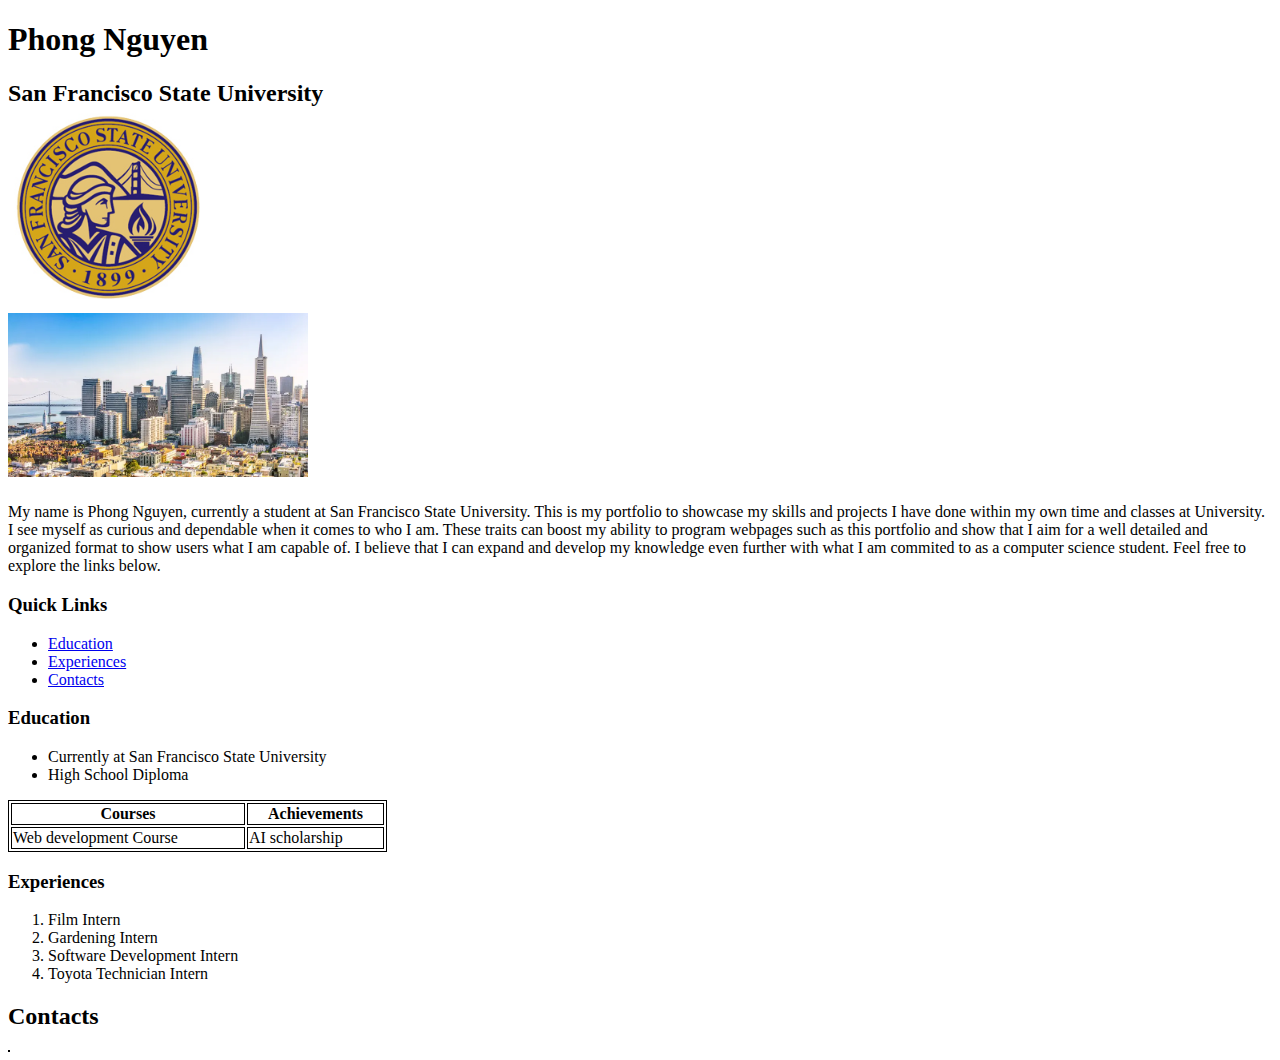
==== assignments/assignment-2/index.html @ 8cfd535d "Added meta viewport tag" ====
<!DOCTYPE html>
<html lang="en">
    <head>
        <meta charset = "UTF-8">
        <meta name = "viewport" content = "width=device-width, inital-scale="1>

        <title>
            Phong Nguyen - Portfolio
        </title>
        
    </head>
    <body>
        <header>
            <h1> Phong Nguyen </h1>
        </header>
        <h2> San Francisco State University <br>
            <img src="images/sfsu-logo.jpg" width= 200 alt="San Francisco State University Logo"> <br>
            <img src="images/SF-city.webp" width=300 alt="San Francisco city">
        </h2>
        <p>
            My name is Phong Nguyen, currently a student at San Francisco State University. This is my portfolio to showcase my skills and 
            projects I have done within my own time and classes at University. I see myself as curious and dependable when it comes to who I am. 
            These traits can boost my ability to program webpages such as this portfolio and show that I aim for a well detailed and 
            organized format to show users what I am capable of. I believe that I can expand and develop my knowledge even further with 
            what I am commited to as a computer science student. Feel free to explore the links below. 
        </p>
        <h3> Quick Links </h2>
        <nav>
            <ul>
                <li><a href="#Education" > Education </a></li>
                <li><a href="#Experiences"> Experiences </a></li>
                <li><a href="#Contacts"> Contacts </a></li>
            </ul>
        </nav>

        <main>
            <section id="Education"> </section>
            <section id="Experiences"> </section>
        </main>
        
        <h3> Education </h3>
        <section> 
            <ul>
                <li> Currently at San Francisco State University </li>
                <li> High School Diploma </li>
            </ul>
        </section>

            <!-- the style section of the code will make the border for the table -->
            <style>
                table, th, td {
                border: 1px solid black; 
            }
            </style>
            
            <table style="width:30%"> <!-- style:width will determine how big you want the width of the border to be -->
                <tr> 
                    <th> Courses </th>
                    <th> Achievements </th>
                </tr>
                <tr>
                    <td> Web development Course </td>
                    <td> AI scholarship </td>
                </tr>
                
            </table>

        <h3> Experiences </h3>
        <section>
            <ol>
                <li> Film Intern </li>
                <li> Gardening Intern </li>
                <li> Software Development Intern </li>
                <li> Toyota Technician Intern </li>
            </ol>
        </section>

        <footer>
            <section id="Contacts"> </section>
            <h2> Contacts </h2>
            <table>
                <tr>  </tr>
            </table>
        </footer>
    </body>
</html>
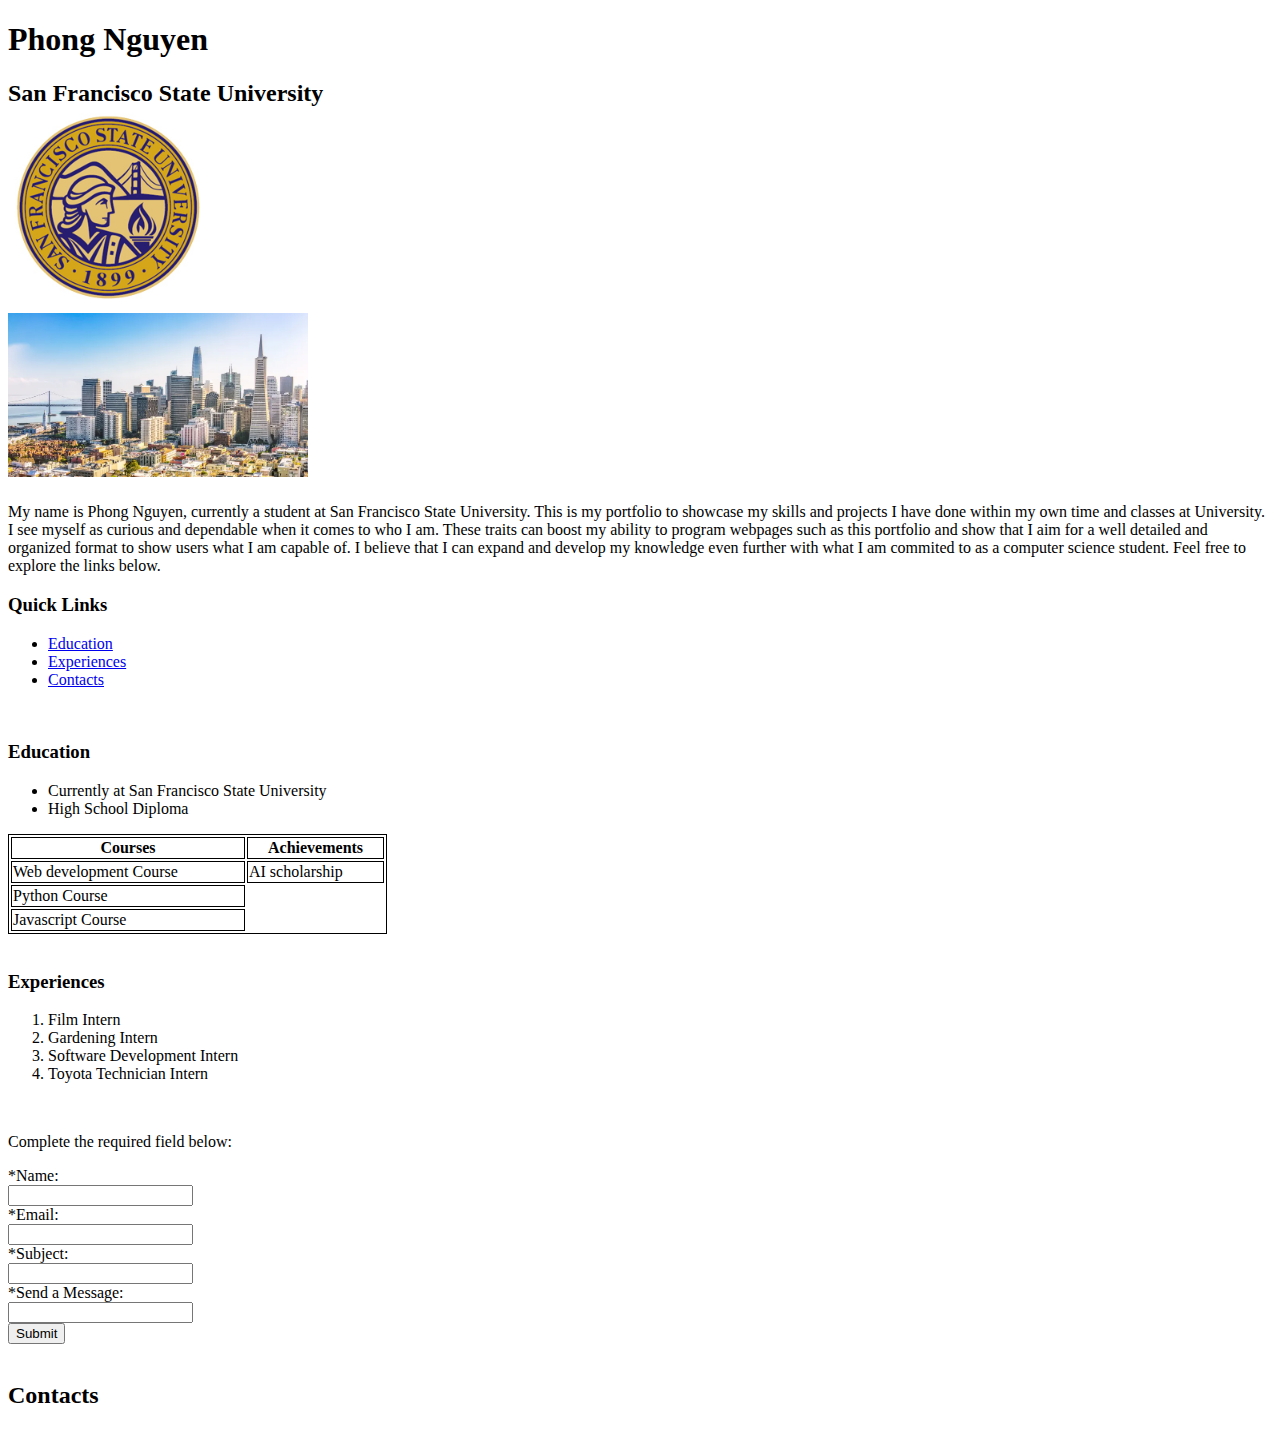
==== commit b8acab34: "Updating codes" ====
--- a/assignments/assignment-2/index.html
+++ b/assignments/assignment-2/index.html
@@ -24,7 +24,8 @@
             organized format to show users what I am capable of. I believe that I can expand and develop my knowledge even further with 
             what I am commited to as a computer science student. Feel free to explore the links below. 
         </p>
-        <h3> Quick Links </h2>
+
+        <h3> Quick Links </h3>
         <nav>
             <ul>
                 <li><a href="#Education" > Education </a></li>
@@ -38,6 +39,7 @@
             <section id="Experiences"> </section>
         </main>
         
+        <br>
         <h3> Education </h3>
         <section> 
             <ul>
@@ -46,25 +48,31 @@
             </ul>
         </section>
 
-            <!-- the style section of the code will make the border for the table -->
-            <style>
-                table, th, td {
-                border: 1px solid black; 
-            }
-            </style>
+        <!-- the style section of the code will make the border for the table -->
+        <style>
+            table, th, td {
+            border: 1px solid black; 
+        }
+        </style>
             
-            <table style="width:30%"> <!-- style:width will determine how big you want the width of the border to be -->
-                <tr> 
-                    <th> Courses </th>
+        <table style="width:30%"> <!-- style:width will determine how big you want the width of the border to be -->
+            <tr> 
+                <th> Courses </th>
                     <th> Achievements </th>
-                </tr>
-                <tr>
-                    <td> Web development Course </td>
-                    <td> AI scholarship </td>
-                </tr>
-                
-            </table>
+            </tr>
+            <tr>
+                <td> Web development Course </td>
+                <td> AI scholarship </td>
+            </tr>
+            <tr>
+                <td> Python Course </td>
+            </tr>
+            <tr>
+                <td> Javascript Course </td>
+            </tr>
+        </table>
 
+        <br>
         <h3> Experiences </h3>
         <section>
             <ol>
@@ -74,13 +82,29 @@
                 <li> Toyota Technician Intern </li>
             </ol>
         </section>
+        <br>
 
+        <form action=" /submit" method="post">
+            <p> Complete the required field below: </p>
+            <label for="name">*Name:</label> <br>
+            <input type="text" id="name" name="name" required> <br>  
+
+            <label for="email">*Email:</label> <br>
+            <input type="email" id="email" name="email" required> <br>  
+
+            <label for="subject">*Subject:</label> <br>
+            <input type="text" id="subject" name="subject" required> <br>
+
+            <label for="message">*Send a Message:</label> <br>
+            <input type="text" id="message" name="message" required> <br>
+
+            <button type="submit">Submit</button>
+        </form>
+
+        <br>
         <footer>
             <section id="Contacts"> </section>
             <h2> Contacts </h2>
-            <table>
-                <tr>  </tr>
-            </table>
         </footer>
     </body>
 </html>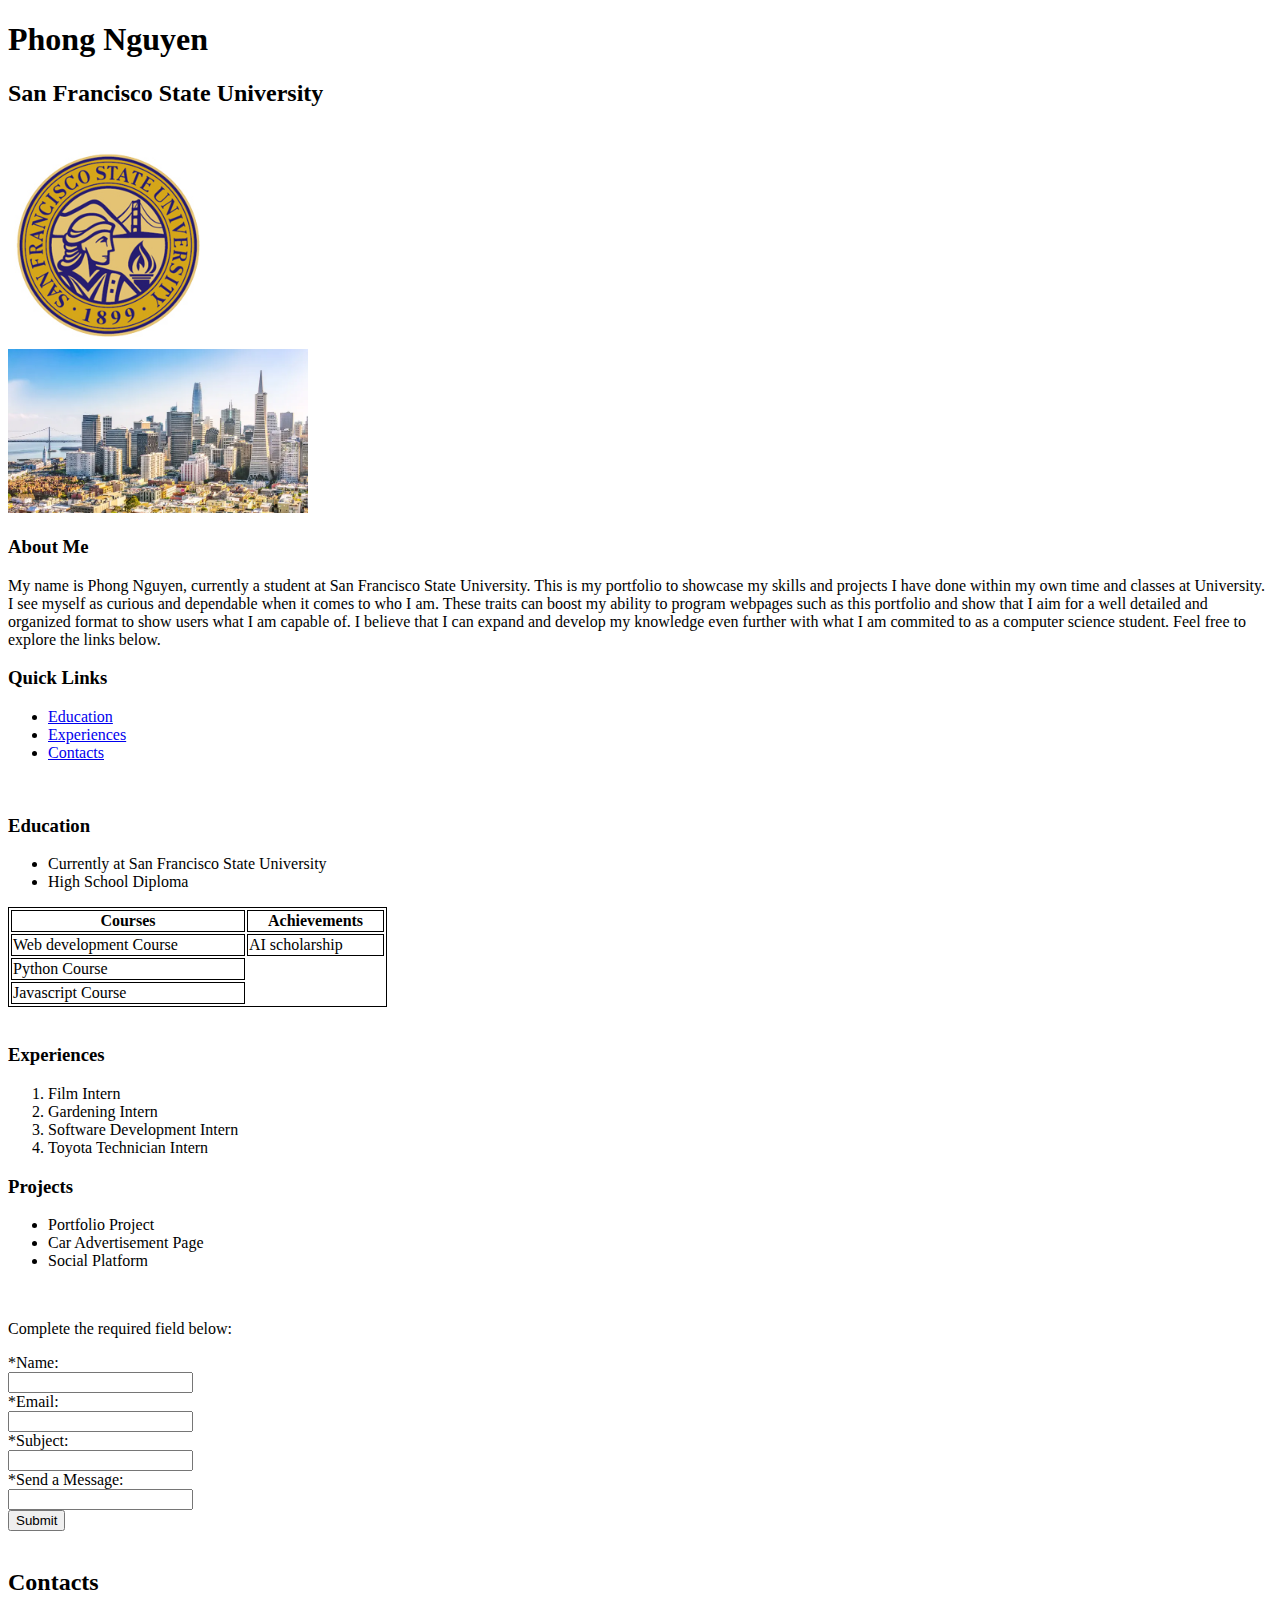
==== commit cdebc37b: "Organize section tags" ====
--- a/assignments/assignment-2/index.html
+++ b/assignments/assignment-2/index.html
@@ -9,79 +9,93 @@
         </title>
         
     </head>
+
     <body>
-        <header>
-            <h1> Phong Nguyen </h1>
-        </header>
-        <h2> San Francisco State University <br>
+        
+        <main> 
+            <header>
+                <h1> Phong Nguyen </h1>
+            </header>
+            <h2> San Francisco State University  </h2> <br>
             <img src="images/sfsu-logo.jpg" width= 200 alt="San Francisco State University Logo"> <br>
             <img src="images/SF-city.webp" width=300 alt="San Francisco city">
-        </h2>
-        <p>
-            My name is Phong Nguyen, currently a student at San Francisco State University. This is my portfolio to showcase my skills and 
-            projects I have done within my own time and classes at University. I see myself as curious and dependable when it comes to who I am. 
-            These traits can boost my ability to program webpages such as this portfolio and show that I aim for a well detailed and 
-            organized format to show users what I am capable of. I believe that I can expand and develop my knowledge even further with 
-            what I am commited to as a computer science student. Feel free to explore the links below. 
-        </p>
 
-        <h3> Quick Links </h3>
-        <nav>
-            <ul>
-                <li><a href="#Education" > Education </a></li>
-                <li><a href="#Experiences"> Experiences </a></li>
-                <li><a href="#Contacts"> Contacts </a></li>
-            </ul>
-        </nav>
+            <section id="About Me">
+                <h3> About Me </h3>
+                <p>
+                    My name is Phong Nguyen, currently a student at San Francisco State University. This is my portfolio to showcase my skills and 
+                    projects I have done within my own time and classes at University. I see myself as curious and dependable when it comes to who I am. 
+                    These traits can boost my ability to program webpages such as this portfolio and show that I aim for a well detailed and 
+                    organized format to show users what I am capable of. I believe that I can expand and develop my knowledge even further with 
+                    what I am commited to as a computer science student. Feel free to explore the links below. 
+                </p>
+            </section>
 
-        <main>
-            <section id="Education"> </section>
-            <section id="Experiences"> </section>
+            <h3> Quick Links </h3>
+            <nav>
+                <ul>
+                    <li><a href="#Education" > Education </a></li>
+                    <li><a href="#Experiences"> Experiences </a></li>
+                    <li><a href="#Contacts"> Contacts </a></li>
+                </ul>
+            </nav> 
+            <br>
+            
+            <section id="Education"> 
+                <h3> Education </h3>
+                <ul>
+                    <li> Currently at San Francisco State University </li>
+                    <li> High School Diploma </li>
+                </ul>
+            </section>
+
+            <!-- the style section of the code will make the border for the table -->
+            <style>
+                table, th, td {
+                border: 1px solid black; 
+            }
+            </style>
+            
+            <section>
+                <table style="width:30%"> <!-- style:width will determine how big you want the width of the border to be -->
+                    <tr> 
+                        <th> Courses </th>
+                        <th> Achievements </th>
+                    </tr>
+                    <tr>
+                        <td> Web development Course </td>
+                        <td> AI scholarship </td>
+                    </tr>
+                    <tr>
+                        <td> Python Course </td>
+                    </tr>
+                    <tr>
+                        <td> Javascript Course </td>
+                    </tr>
+                </table>
+            </section>
+
+            <br>
+            
+            <section id="Experiences">
+                <h3> Experiences </h3>
+                <ol>
+                    <li> Film Intern </li>
+                    <li> Gardening Intern </li>
+                    <li> Software Development Intern </li>
+                    <li> Toyota Technician Intern </li>
+                </ol>
+            </section>
+
+            <section id="Projects">
+                <h3> Projects </h3>
+                <ul>
+                    <li> Portfolio Project </li>
+                    <li> Car Advertisement Page </li>
+                    <li> Social Platform </li>
+                </ul>
+            </section>
         </main>
-        
-        <br>
-        <h3> Education </h3>
-        <section> 
-            <ul>
-                <li> Currently at San Francisco State University </li>
-                <li> High School Diploma </li>
-            </ul>
-        </section>
-
-        <!-- the style section of the code will make the border for the table -->
-        <style>
-            table, th, td {
-            border: 1px solid black; 
-        }
-        </style>
-            
-        <table style="width:30%"> <!-- style:width will determine how big you want the width of the border to be -->
-            <tr> 
-                <th> Courses </th>
-                    <th> Achievements </th>
-            </tr>
-            <tr>
-                <td> Web development Course </td>
-                <td> AI scholarship </td>
-            </tr>
-            <tr>
-                <td> Python Course </td>
-            </tr>
-            <tr>
-                <td> Javascript Course </td>
-            </tr>
-        </table>
-
-        <br>
-        <h3> Experiences </h3>
-        <section>
-            <ol>
-                <li> Film Intern </li>
-                <li> Gardening Intern </li>
-                <li> Software Development Intern </li>
-                <li> Toyota Technician Intern </li>
-            </ol>
-        </section>
         <br>
 
         <form action=" /submit" method="post">
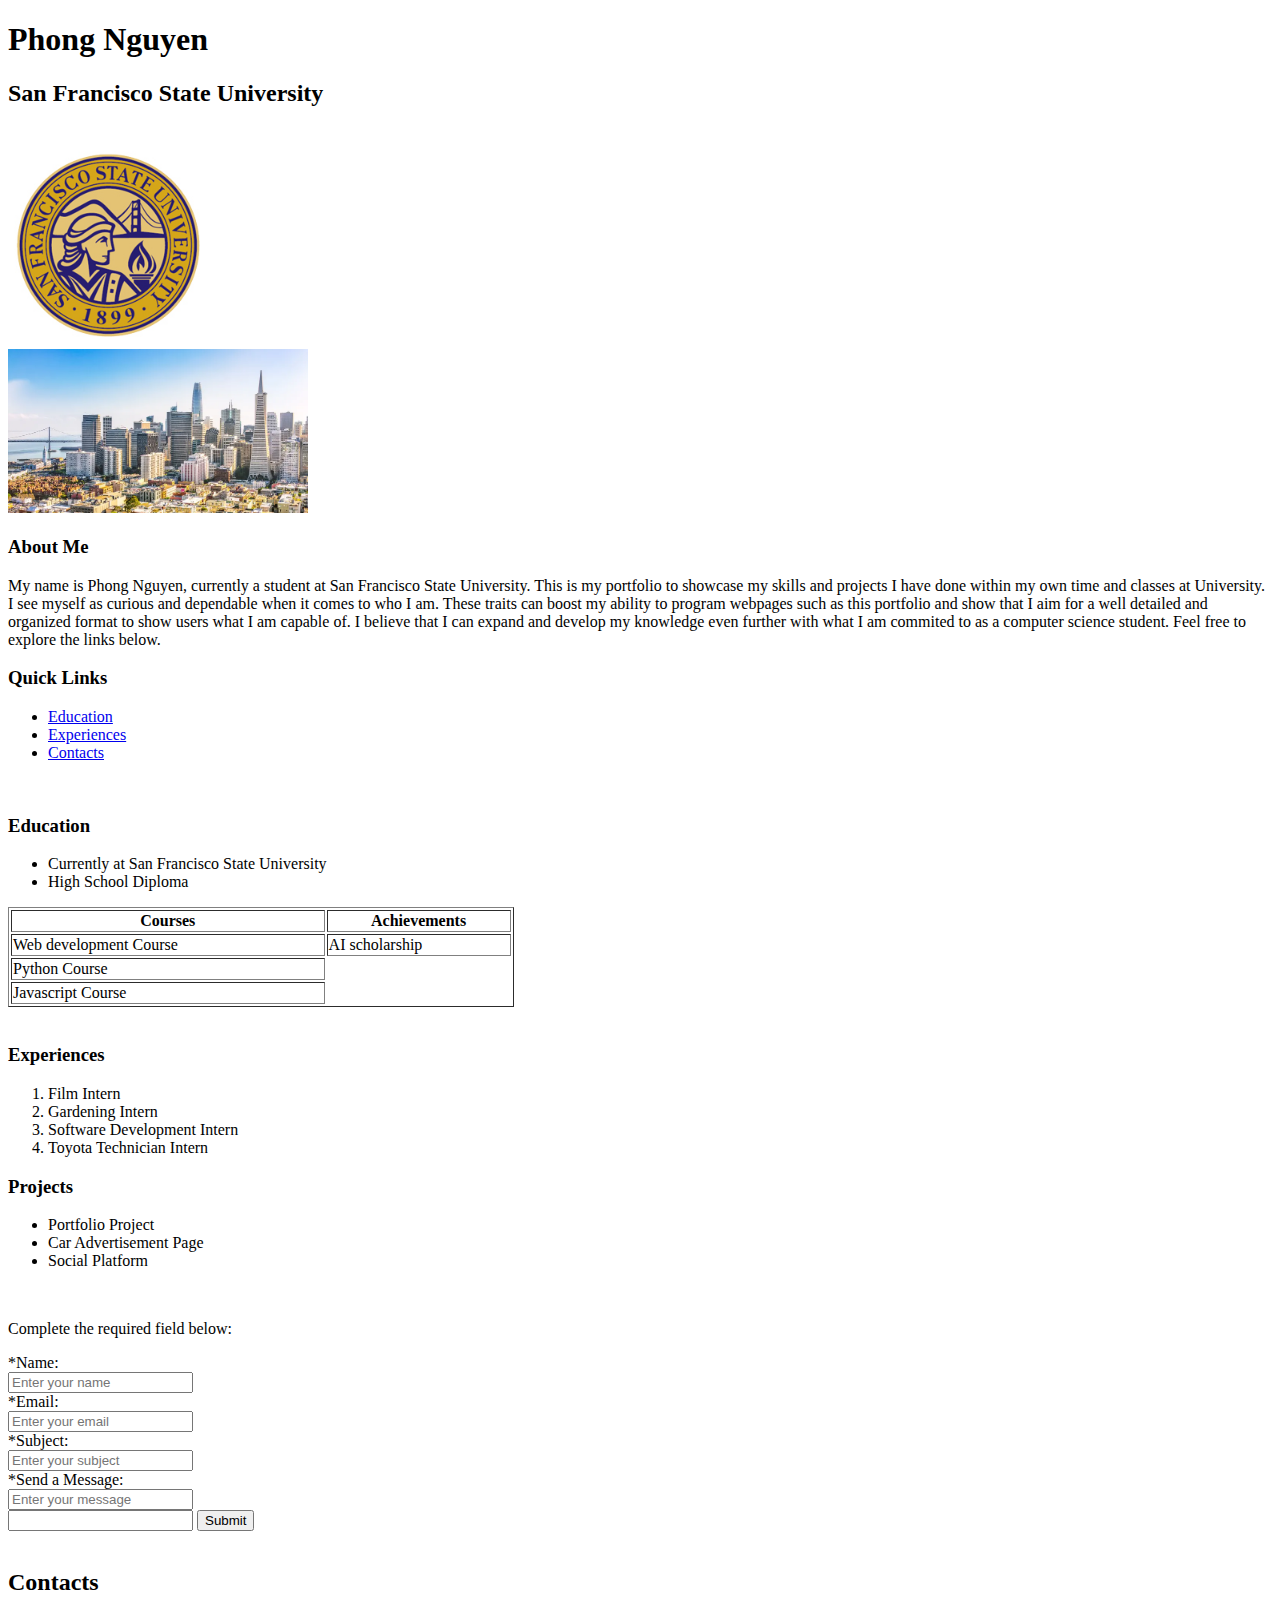
==== commit 4bfe49d3: "add new file for submit button" ====
--- a/assignments/assignment-2/index.html
+++ b/assignments/assignment-2/index.html
@@ -48,16 +48,8 @@
                     <li> High School Diploma </li>
                 </ul>
             </section>
-
-            <!-- the style section of the code will make the border for the table -->
-            <style>
-                table, th, td {
-                border: 1px solid black; 
-            }
-            </style>
             
-            <section>
-                <table style="width:30%"> <!-- style:width will determine how big you want the width of the border to be -->
+                <table border="1" width="40%"> 
                     <tr> 
                         <th> Courses </th>
                         <th> Achievements </th>
@@ -73,8 +65,6 @@
                         <td> Javascript Course </td>
                     </tr>
                 </table>
-            </section>
-
             <br>
             
             <section id="Experiences">
@@ -87,33 +77,36 @@
                 </ol>
             </section>
 
-            <section id="Projects">
+            <article id="Projects">
                 <h3> Projects </h3>
                 <ul>
                     <li> Portfolio Project </li>
                     <li> Car Advertisement Page </li>
                     <li> Social Platform </li>
                 </ul>
-            </section>
+            </article>
         </main>
         <br>
 
-        <form action=" /submit" method="post">
-            <p> Complete the required field below: </p>
-            <label for="name">*Name:</label> <br>
-            <input type="text" id="name" name="name" required> <br>  
+        <div> 
+            <form action=" /submit" method="post">
+                <p> Complete the required field below: </p>
+                <label for="name">*Name:</label> <br>
+                <input type="text" id="name" name="name" placeholder="Enter your name" required> <br>  
 
-            <label for="email">*Email:</label> <br>
-            <input type="email" id="email" name="email" required> <br>  
+                <label for="email">*Email:</label> <br>
+                <input type="email" id="email" name="email" placeholder="Enter your email" required> <br>  
 
-            <label for="subject">*Subject:</label> <br>
-            <input type="text" id="subject" name="subject" required> <br>
+                <label for="subject">*Subject:</label> <br>
+                <input type="text" id="subject" name="subject" placeholder="Enter your subject" required> <br>
 
-            <label for="message">*Send a Message:</label> <br>
-            <input type="text" id="message" name="message" required> <br>
+                <label for="message">*Send a Message:</label> <br>
+                <input type="text" id="message" name="message" placeholder="Enter your message" required> <br>
 
-            <button type="submit">Submit</button>
-        </form>
+                <input name="home" />
+                <button type="submit"> Submit </button>
+            </form>
+        </div>
 
         <br>
         <footer>
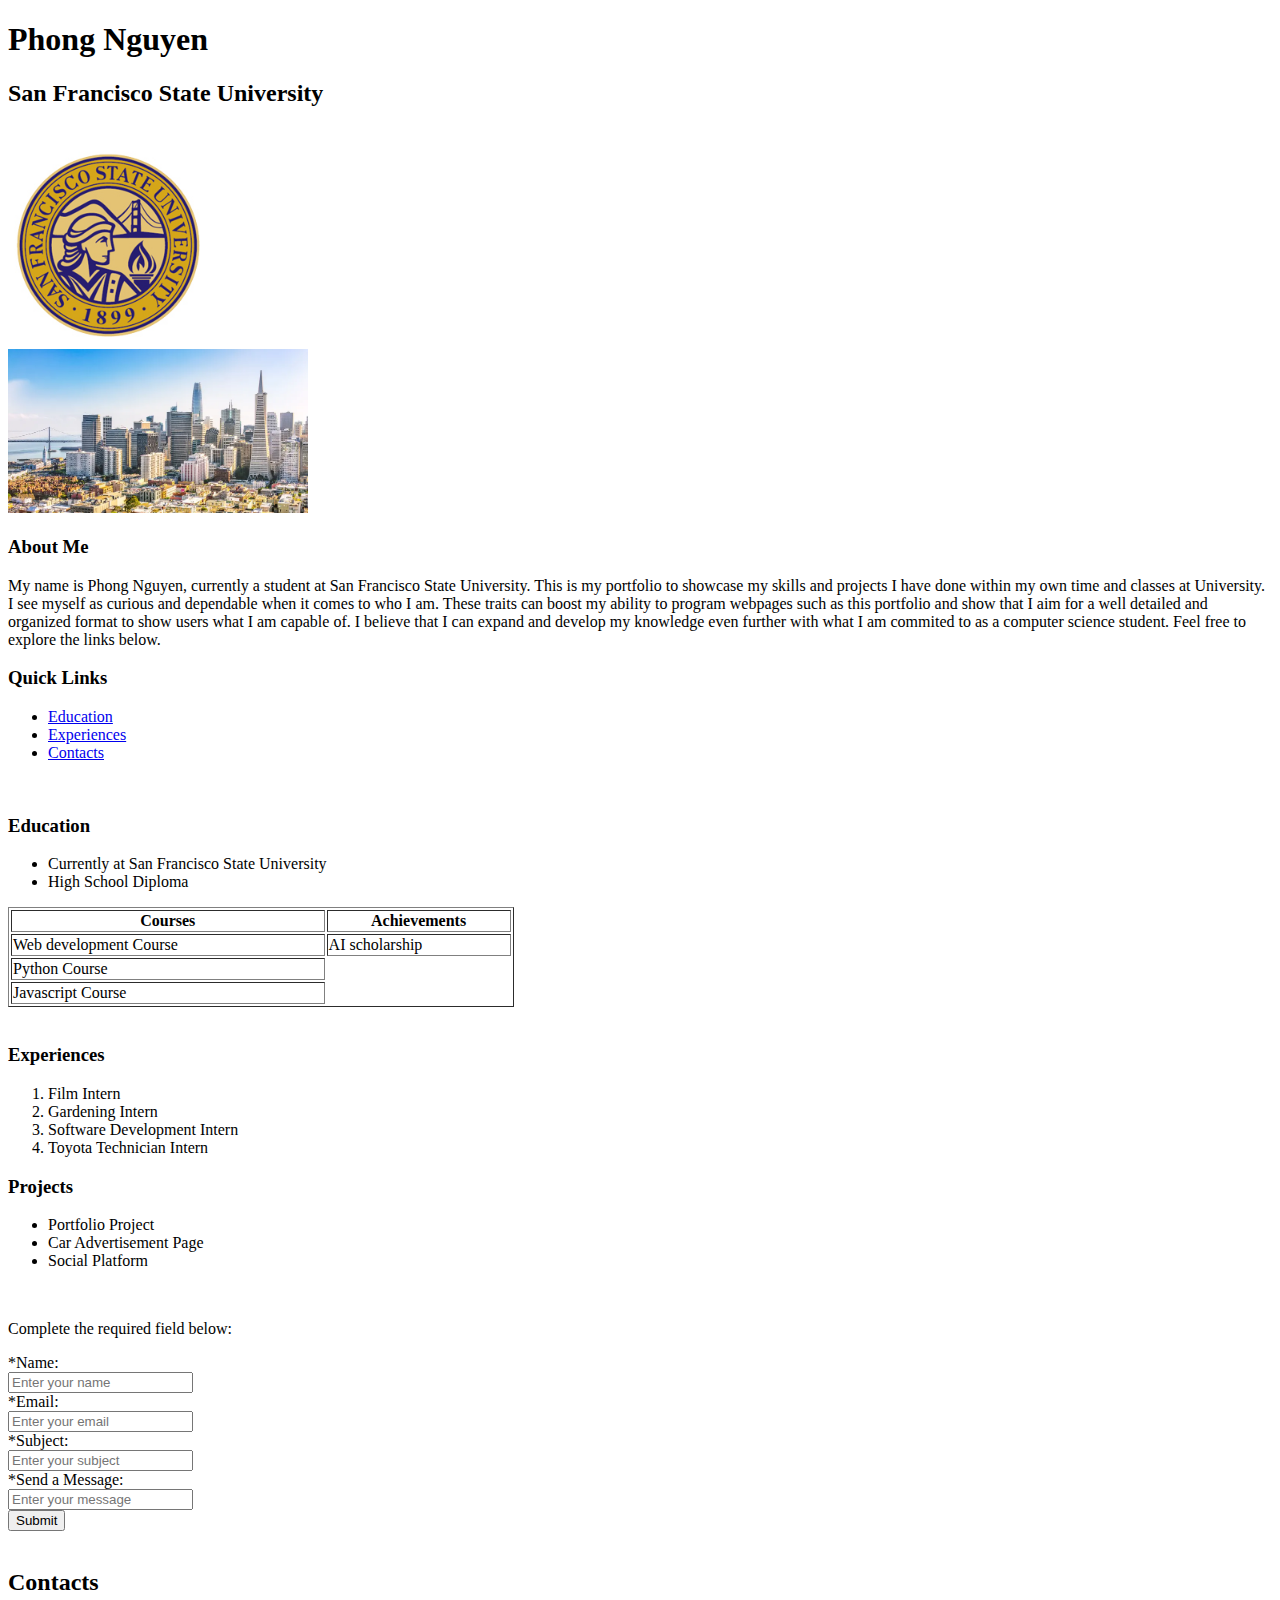
==== commit f339cd7f: "Updated submit form file" ====
--- a/assignments/assignment-2/index.html
+++ b/assignments/assignment-2/index.html
@@ -89,7 +89,7 @@
         <br>
 
         <div> 
-            <form action=" /submit" method="post">
+            <form action="submitform.html" method="post">
                 <p> Complete the required field below: </p>
                 <label for="name">*Name:</label> <br>
                 <input type="text" id="name" name="name" placeholder="Enter your name" required> <br>  
@@ -103,7 +103,6 @@
                 <label for="message">*Send a Message:</label> <br>
                 <input type="text" id="message" name="message" placeholder="Enter your message" required> <br>
 
-                <input name="home" />
                 <button type="submit"> Submit </button>
             </form>
         </div>
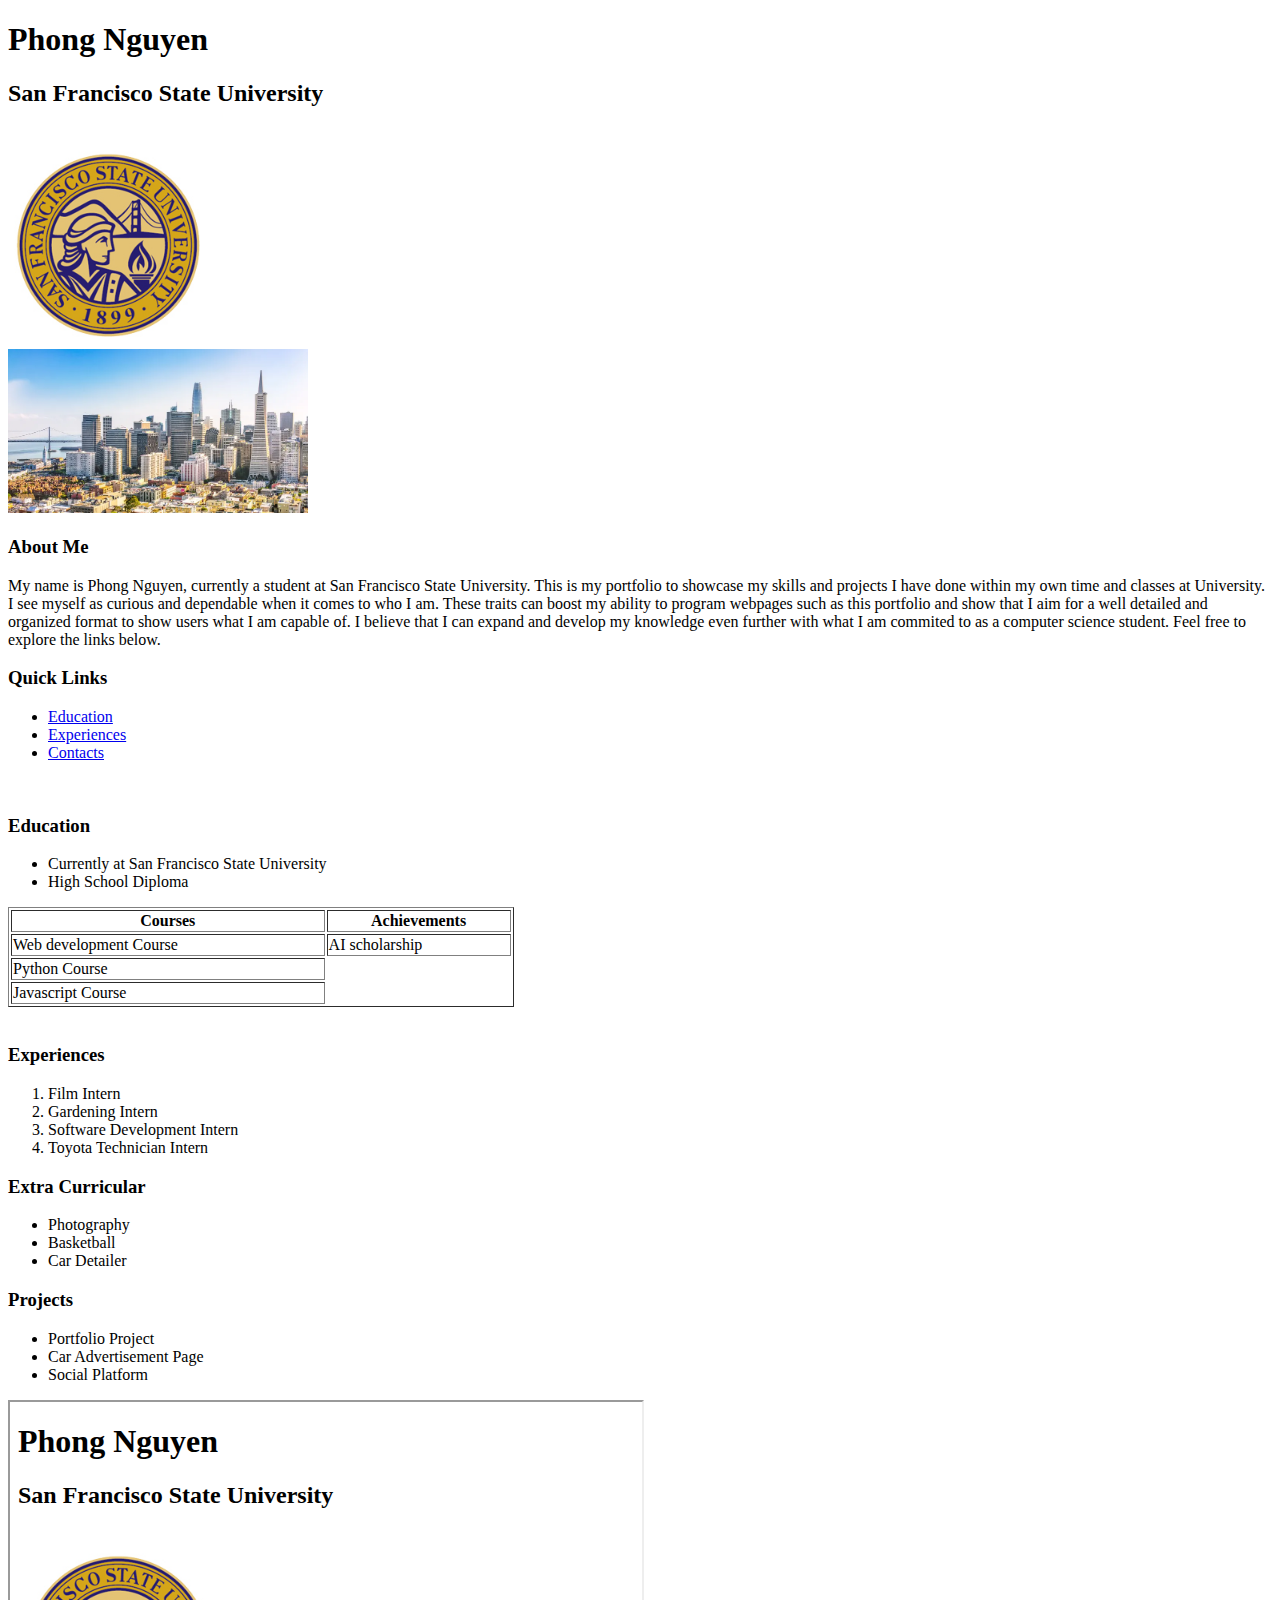
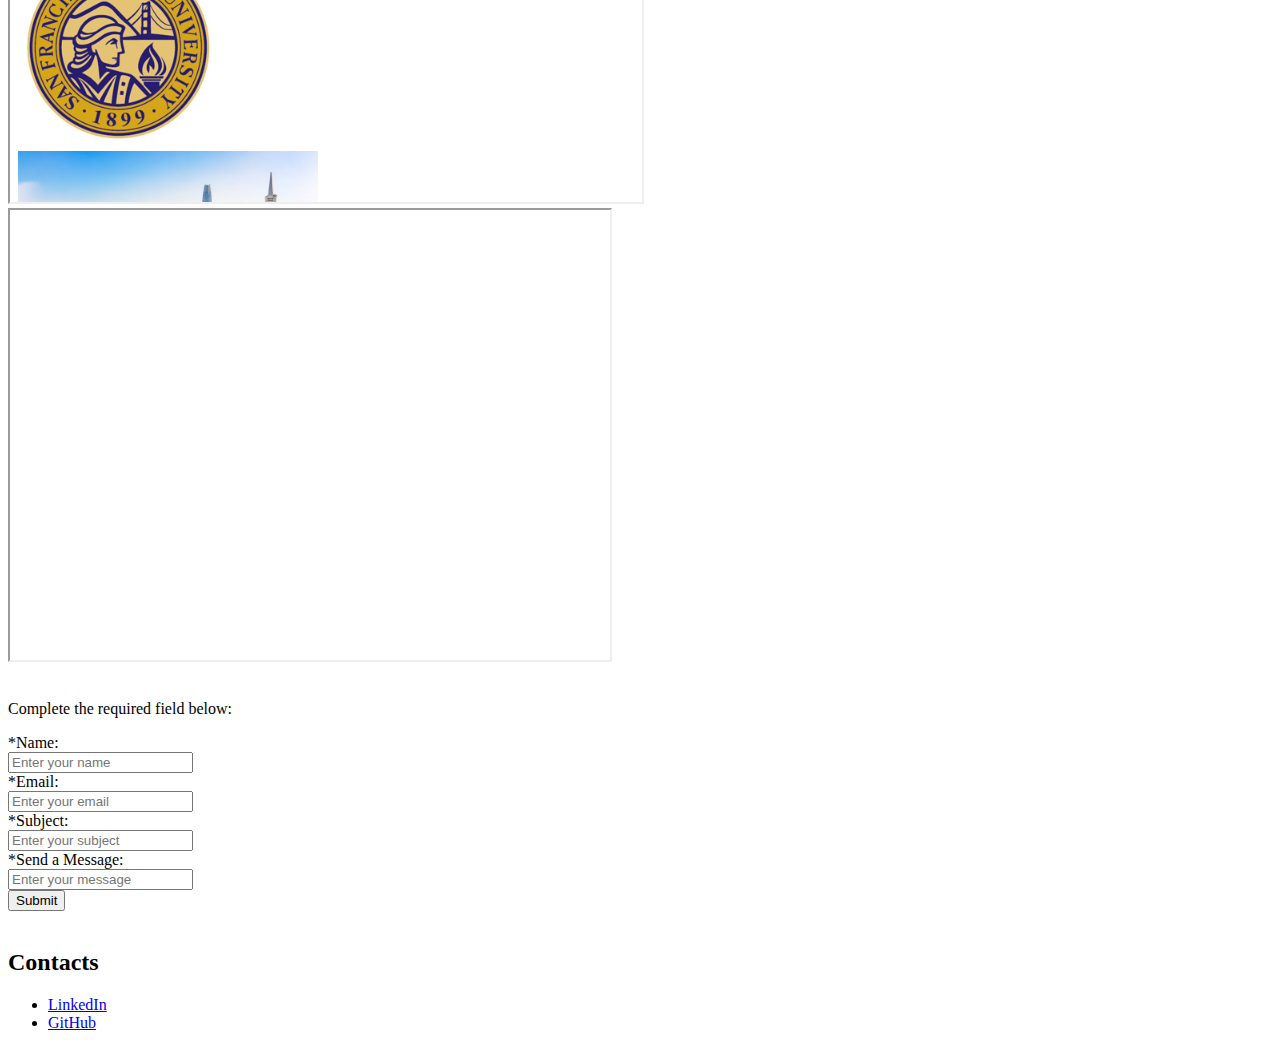
==== commit 544fc637: "Final updates" ====
--- a/assignments/assignment-2/index.html
+++ b/assignments/assignment-2/index.html
@@ -1,8 +1,13 @@
 <!DOCTYPE html>
 <html lang="en">
     <head>
-        <meta charset = "UTF-8">
-        <meta name = "viewport" content = "width=device-width, inital-scale="1>
+        <meta charset= "UTF-8">
+        <meta name= "viewport" content = "width=device-width, inital-scale="1> <!--This makes sure that the view screen of the webpage is suitable for all devices-->
+        <meta name="description" content="Personal portfolio of Phong Nguyen"> 
+        <meta name="author" content="Phong Nguyen">
+        <meta name="keywords" content="portfoilio, student">
+        <link rel="icon" type="images/jpeg" href="images/favicon.ico">
+        
 
         <title>
             Phong Nguyen - Portfolio
@@ -77,14 +82,28 @@
                 </ol>
             </section>
 
-            <article id="Projects">
-                <h3> Projects </h3>
+            <section id="Extra Curricular">
+                <h3> Extra Curricular </h3>
                 <ul>
-                    <li> Portfolio Project </li>
-                    <li> Car Advertisement Page </li>
-                    <li> Social Platform </li>
+                    <li> Photography </li>
+                    <li> Basketball </li>
+                    <li> Car Detailer </li>
                 </ul>
-            </article>
+            </section>
+
+            <section>
+                <article id="Projects">
+                    <h3> Projects </h3>
+                    <ul>
+                        <li> Portfolio Project </li>
+                        <li> Car Advertisement Page </li>
+                        <li> Social Platform </li>
+                    </ul>
+                </article>
+            </section>
+
+            <iframe src="index.html" title="portfolio" width="50%" height="400"> </iframe> <br>
+            <iframe src="https://www.google.com/maps/embed?pb=!1m14!1m12!1m3!1d7338.741784845054!2d-122.4765343433518!3d37.72575335759917!2m3!1f0!2f0!3f0!3m2!1i1024!2i768!4f13.1!5e1!3m2!1sen!2sus!4v1740179994057!5m2!1sen!2sus" width="600" height="450"> </iframe>
         </main>
         <br>
 
@@ -111,6 +130,10 @@
         <footer>
             <section id="Contacts"> </section>
             <h2> Contacts </h2>
+            <ul>
+                <li><a href="https://www.linkedin.com/in/phong-nguyen-132868284/"> LinkedIn </a></li>
+                <li><a href="https://github.com/gitphongn"> GitHub </a></li>
+            </ul>
         </footer>
     </body>
 </html>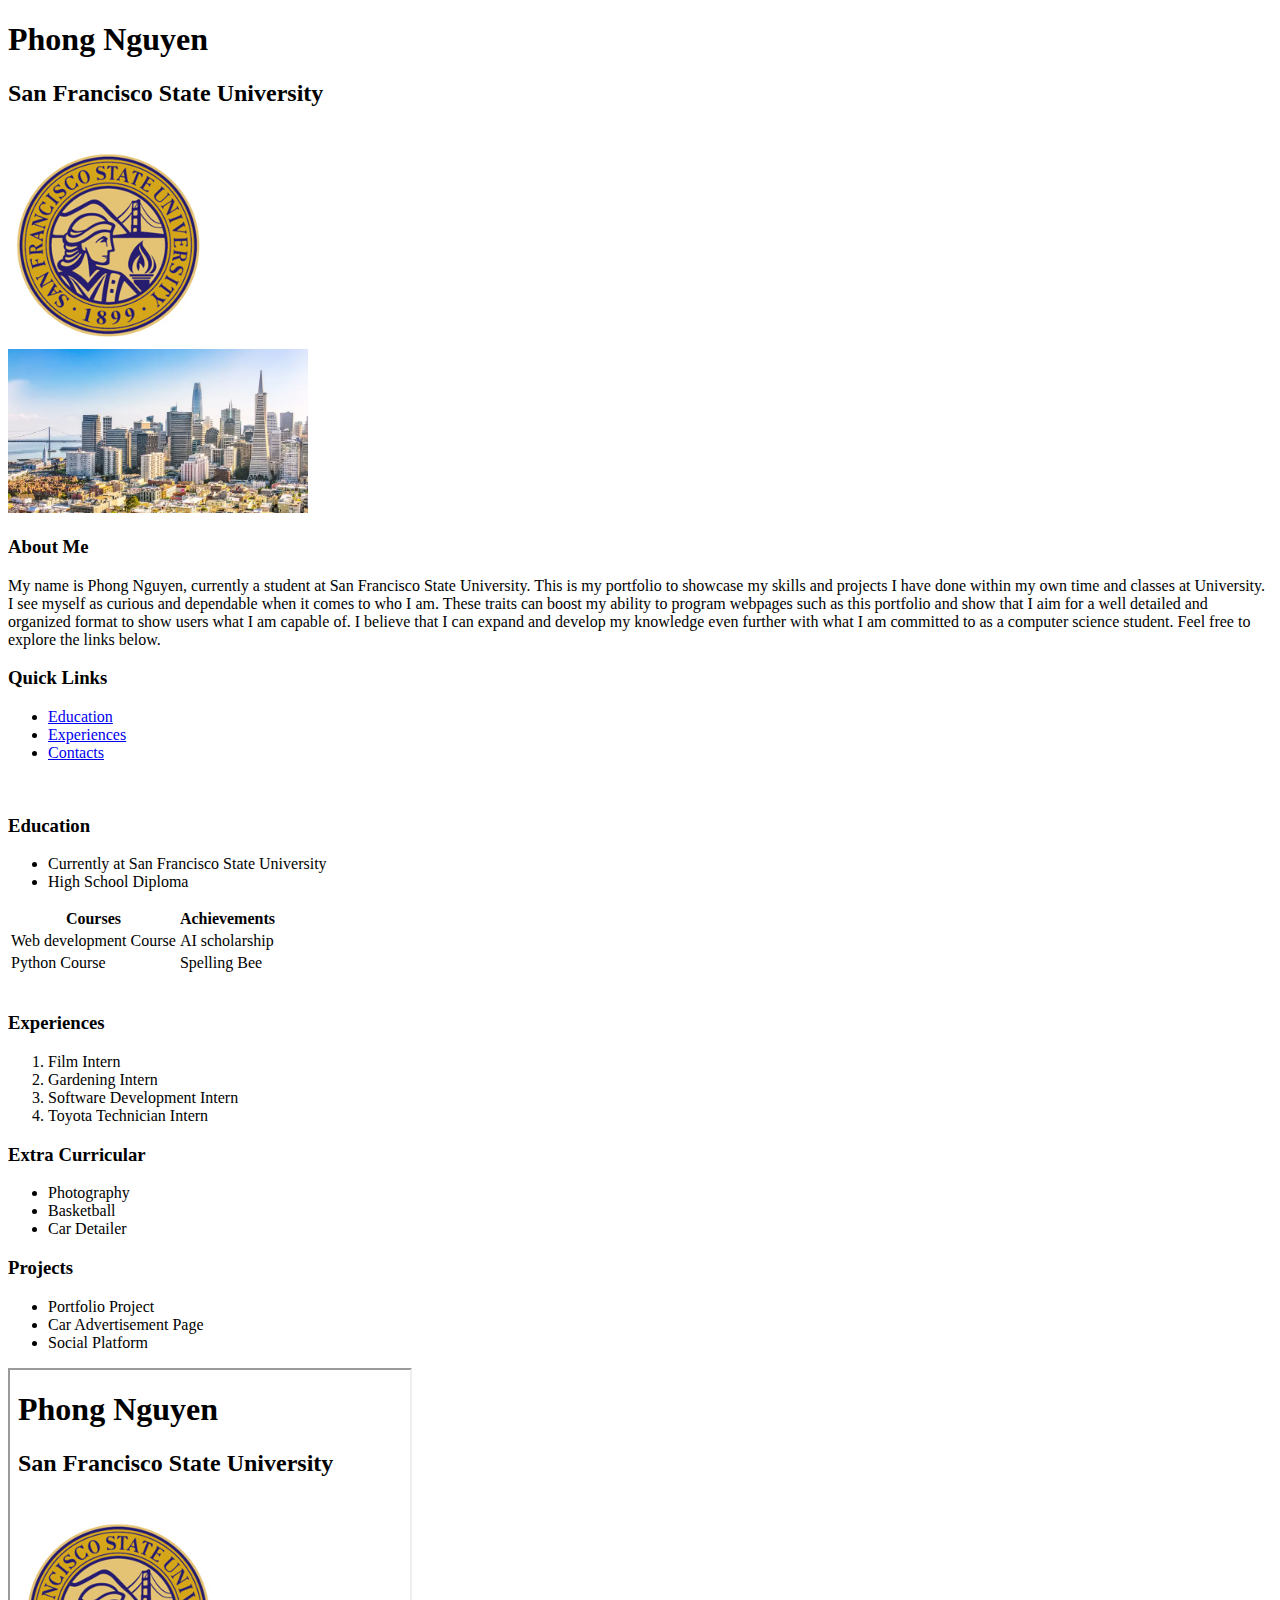
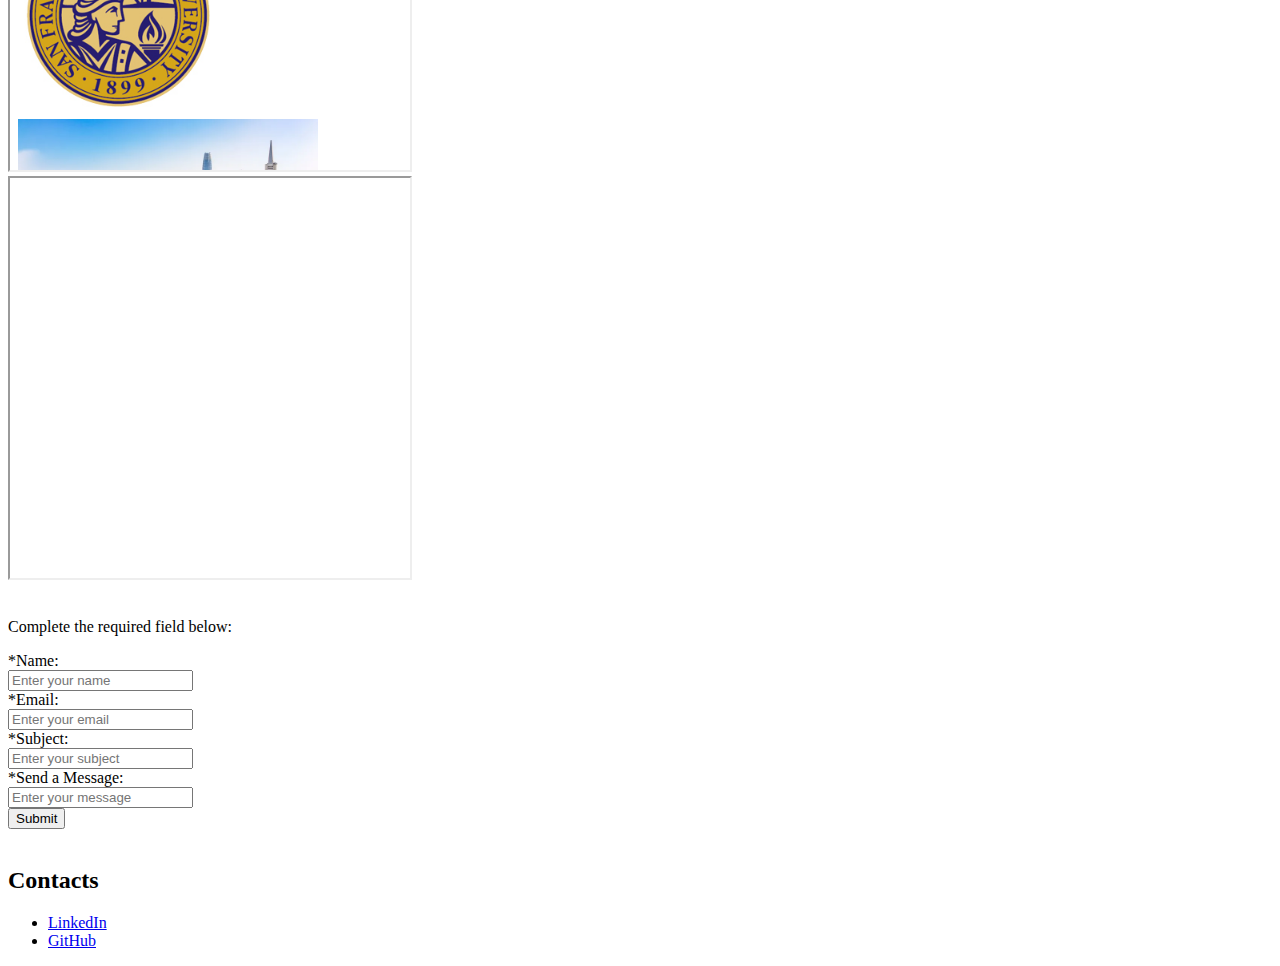
==== commit 6fb19ad7: "Final changes to files" ====
--- a/assignments/assignment-2/index.html
+++ b/assignments/assignment-2/index.html
@@ -2,10 +2,10 @@
 <html lang="en">
     <head>
         <meta charset= "UTF-8">
-        <meta name= "viewport" content = "width=device-width, inital-scale="1> <!--This makes sure that the view screen of the webpage is suitable for all devices-->
+        <meta name= "viewport" content = "width=device-width, initial-scale=1.0"> <!--This makes sure that the view screen of the webpage is suitable for all devices-->
         <meta name="description" content="Personal portfolio of Phong Nguyen"> 
         <meta name="author" content="Phong Nguyen">
-        <meta name="keywords" content="portfoilio, student">
+        <meta name="keywords" content="portfolio, student">
         <link rel="icon" type="images/jpeg" href="images/favicon.ico">
         
 
@@ -25,14 +25,14 @@
             <img src="images/sfsu-logo.jpg" width= 200 alt="San Francisco State University Logo"> <br>
             <img src="images/SF-city.webp" width=300 alt="San Francisco city">
 
-            <section id="About Me">
+            <section id="AboutMe">
                 <h3> About Me </h3>
                 <p>
                     My name is Phong Nguyen, currently a student at San Francisco State University. This is my portfolio to showcase my skills and 
                     projects I have done within my own time and classes at University. I see myself as curious and dependable when it comes to who I am. 
                     These traits can boost my ability to program webpages such as this portfolio and show that I aim for a well detailed and 
                     organized format to show users what I am capable of. I believe that I can expand and develop my knowledge even further with 
-                    what I am commited to as a computer science student. Feel free to explore the links below. 
+                    what I am committed to as a computer science student. Feel free to explore the links below. 
                 </p>
             </section>
 
@@ -54,7 +54,7 @@
                 </ul>
             </section>
             
-                <table border="1" width="40%"> 
+                <table> 
                     <tr> 
                         <th> Courses </th>
                         <th> Achievements </th>
@@ -65,9 +65,7 @@
                     </tr>
                     <tr>
                         <td> Python Course </td>
-                    </tr>
-                    <tr>
-                        <td> Javascript Course </td>
+                        <td> Spelling Bee </td>
                     </tr>
                 </table>
             <br>
@@ -82,7 +80,7 @@
                 </ol>
             </section>
 
-            <section id="Extra Curricular">
+            <section id="ExtraCurricular">
                 <h3> Extra Curricular </h3>
                 <ul>
                     <li> Photography </li>
@@ -91,19 +89,17 @@
                 </ul>
             </section>
 
-            <section>
-                <article id="Projects">
-                    <h3> Projects </h3>
-                    <ul>
-                        <li> Portfolio Project </li>
-                        <li> Car Advertisement Page </li>
-                        <li> Social Platform </li>
-                    </ul>
-                </article>
-            </section>
+            <article id="Projects">
+                <h3> Projects </h3>
+                <ul>
+                    <li> Portfolio Project </li>
+                    <li> Car Advertisement Page </li>
+                    <li> Social Platform </li>
+                </ul>
+            </article>
 
-            <iframe src="index.html" title="portfolio" width="50%" height="400"> </iframe> <br>
-            <iframe src="https://www.google.com/maps/embed?pb=!1m14!1m12!1m3!1d7338.741784845054!2d-122.4765343433518!3d37.72575335759917!2m3!1f0!2f0!3f0!3m2!1i1024!2i768!4f13.1!5e1!3m2!1sen!2sus!4v1740179994057!5m2!1sen!2sus" width="600" height="450"> </iframe>
+            <iframe src="index.html" title="portfolio" width="400" height="400"> </iframe> <br>
+            <iframe src="https://www.google.com/maps/embed?pb=!1m14!1m12!1m3!1d7338.741784845054!2d-122.4765343433518!3d37.72575335759917!2m3!1f0!2f0!3f0!3m2!1i1024!2i768!4f13.1!5e1!3m2!1sen!2sus!4v1740179994057!5m2!1sen!2sus" width="400" height="400"> </iframe>
         </main>
         <br>
 
@@ -128,12 +124,13 @@
 
         <br>
         <footer>
-            <section id="Contacts"> </section>
-            <h2> Contacts </h2>
-            <ul>
-                <li><a href="https://www.linkedin.com/in/phong-nguyen-132868284/"> LinkedIn </a></li>
-                <li><a href="https://github.com/gitphongn"> GitHub </a></li>
-            </ul>
+            <section id="Contacts"> 
+                <h2> Contacts </h2>
+                <ul>
+                    <li><a href="https://www.linkedin.com/in/phong-nguyen-132868284/"> LinkedIn </a></li>
+                    <li><a href="https://github.com/gitphongn"> GitHub </a></li>
+                </ul>
+            </section>
         </footer>
     </body>
 </html>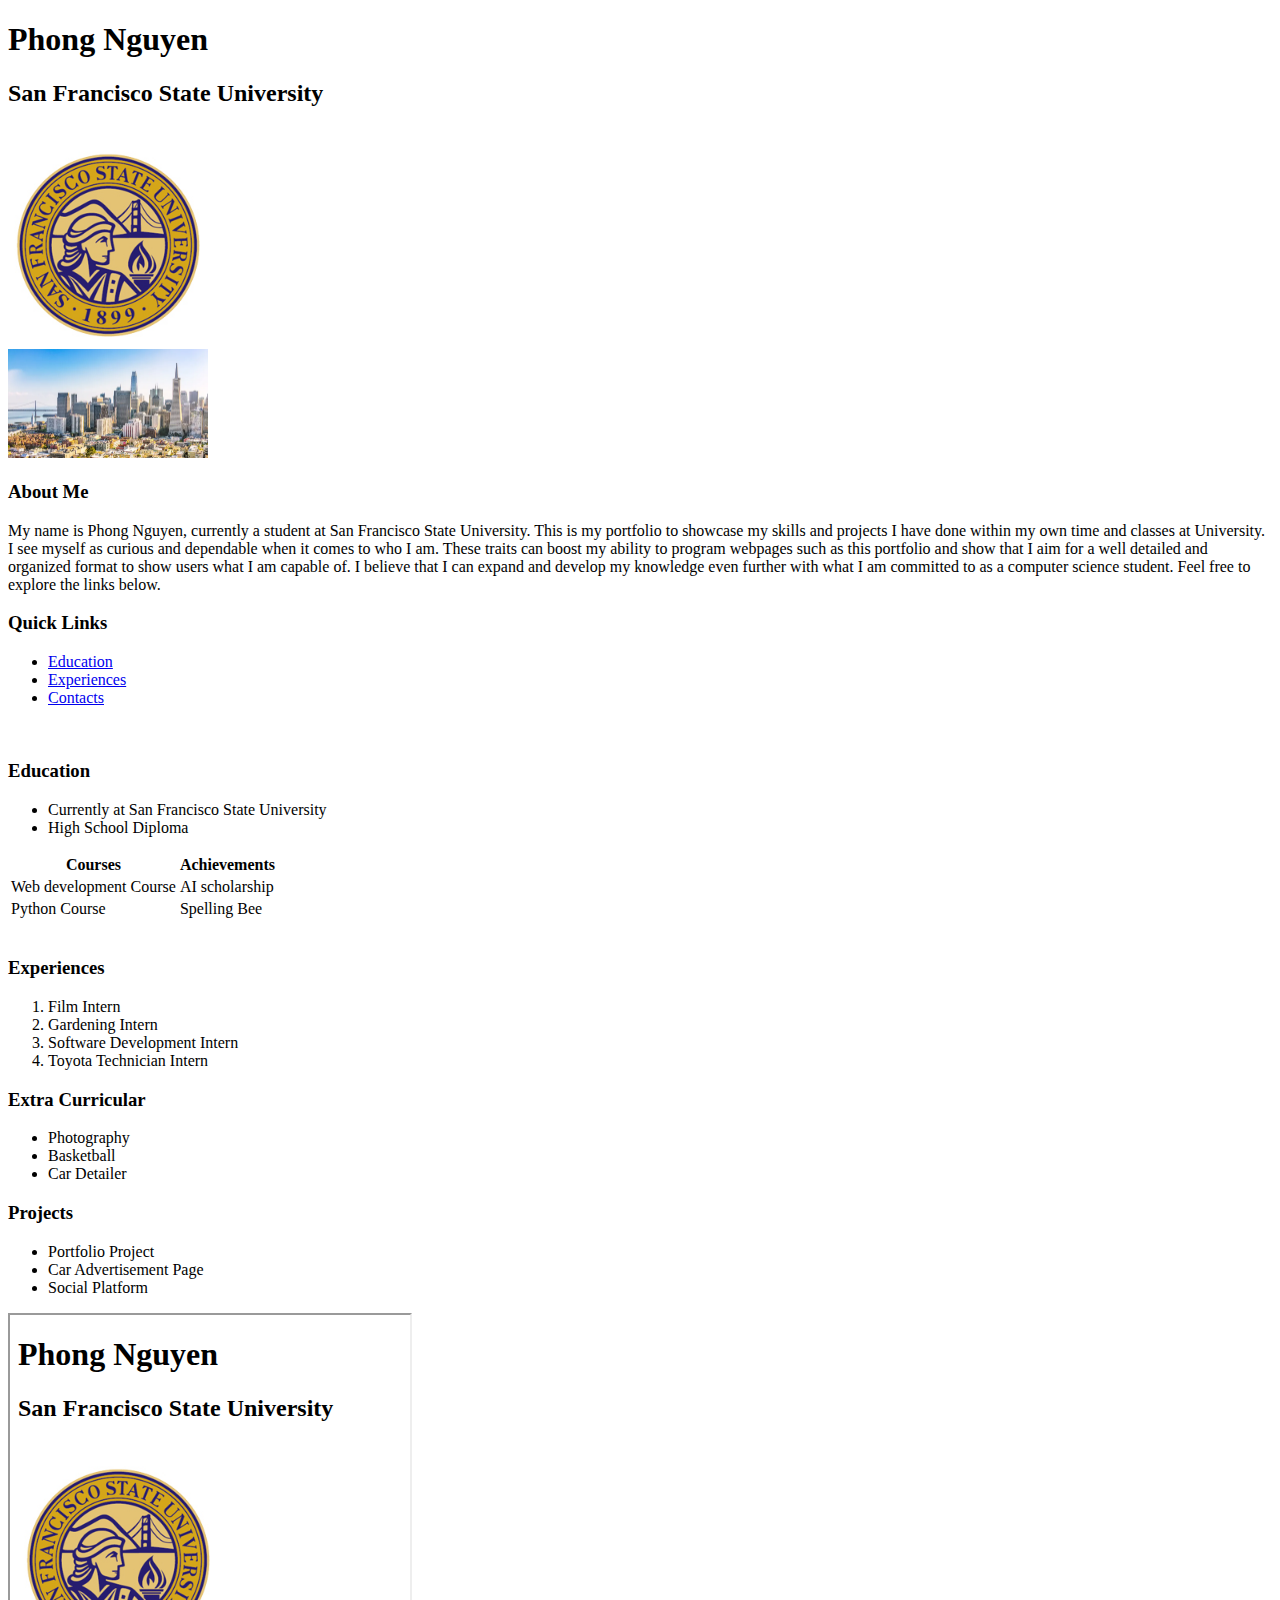
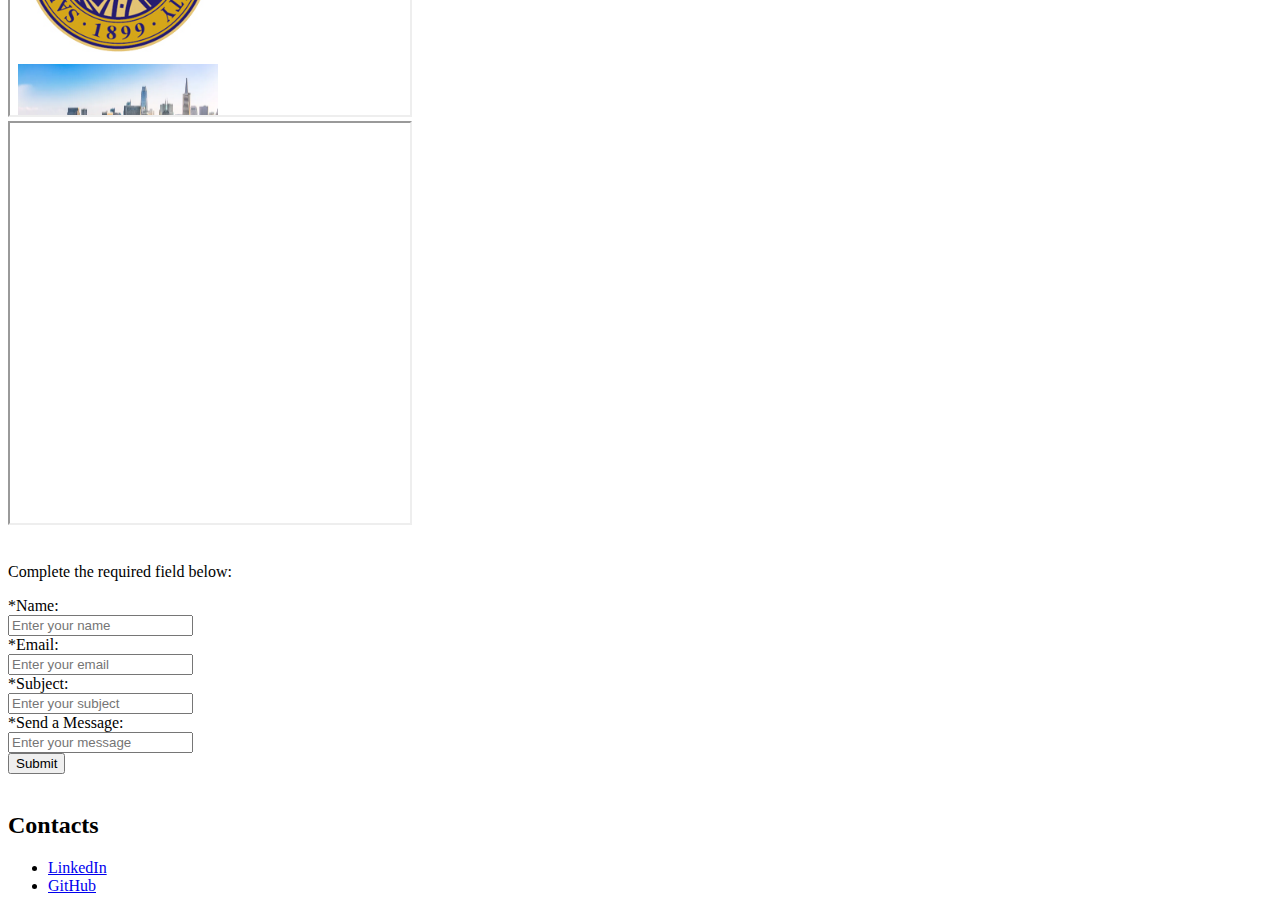
==== commit 4b3359ac: "Final changes to index" ====
--- a/assignments/assignment-2/index.html
+++ b/assignments/assignment-2/index.html
@@ -23,7 +23,7 @@
             </header>
             <h2> San Francisco State University  </h2> <br>
             <img src="images/sfsu-logo.jpg" width= 200 alt="San Francisco State University Logo"> <br>
-            <img src="images/SF-city.webp" width=300 alt="San Francisco city">
+            <img src="images/SF-city.webp" width= 200 alt="San Francisco city">
 
             <section id="AboutMe">
                 <h3> About Me </h3>
